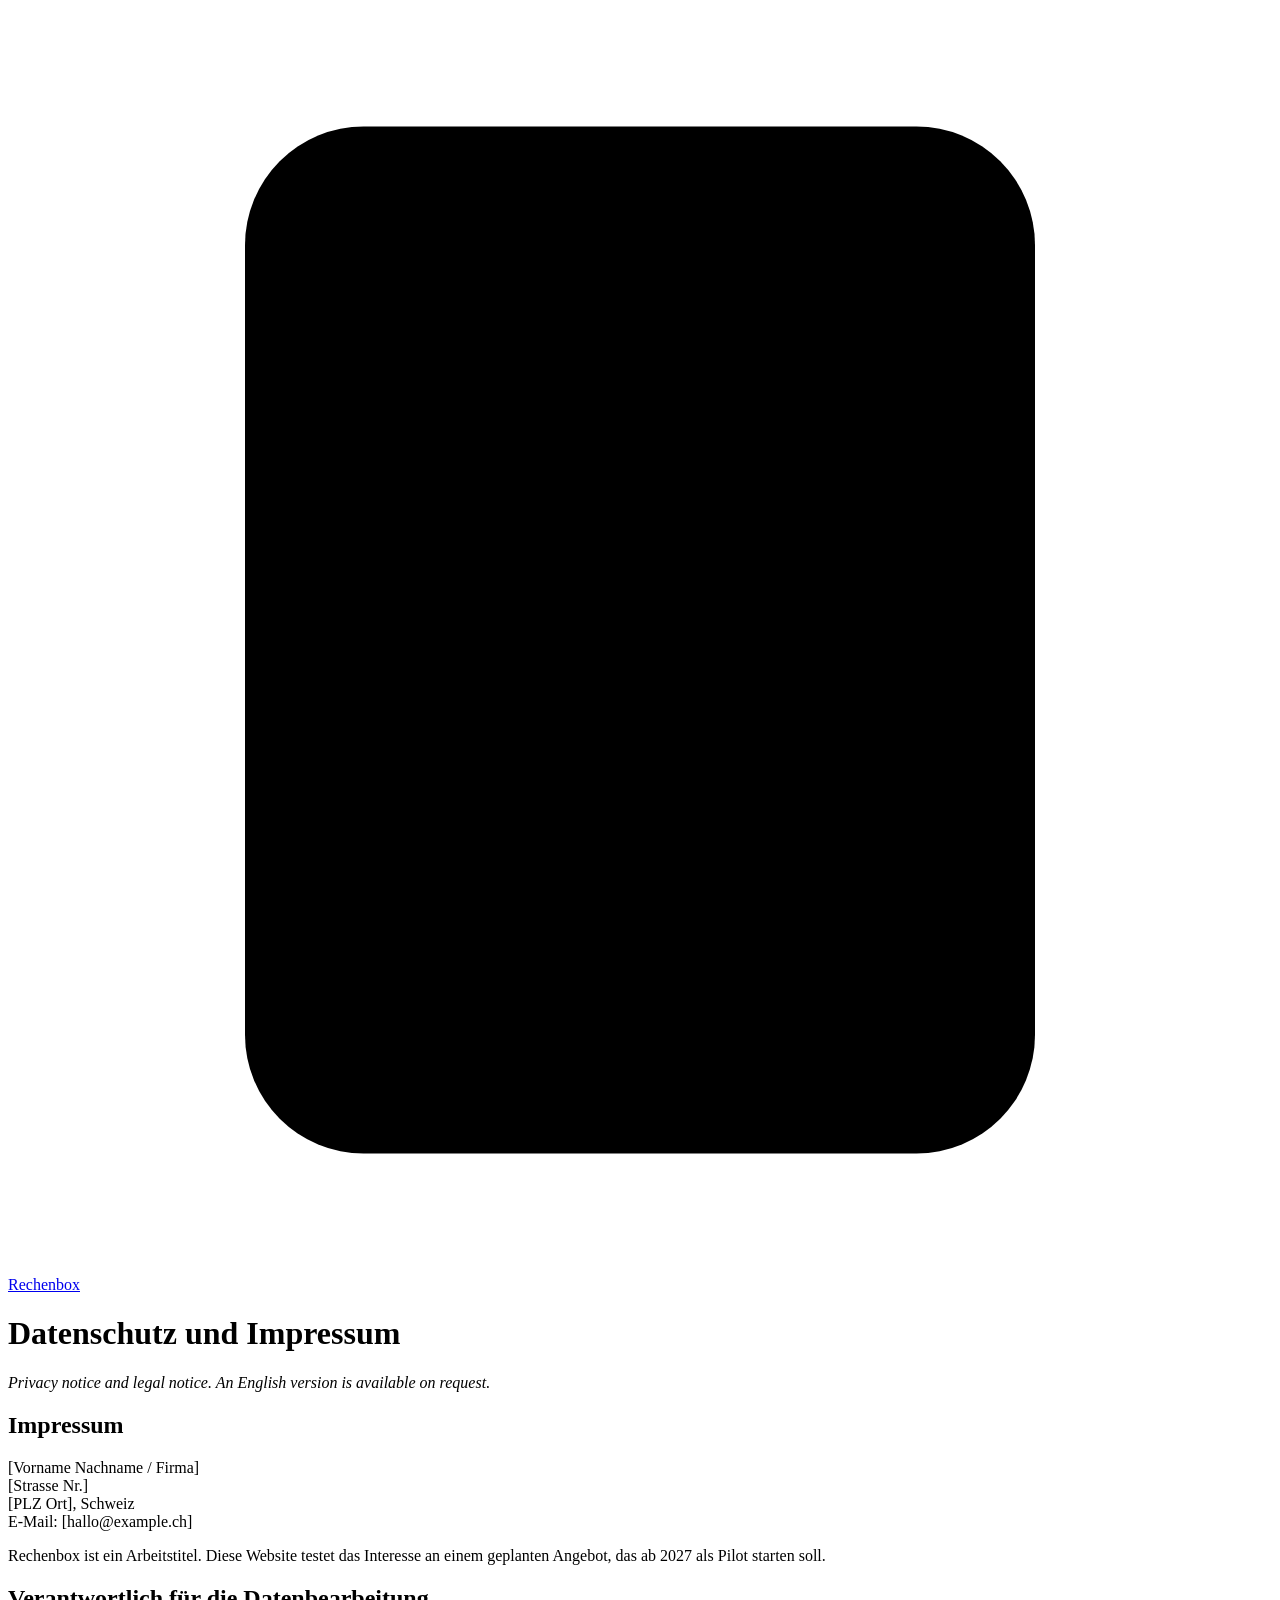
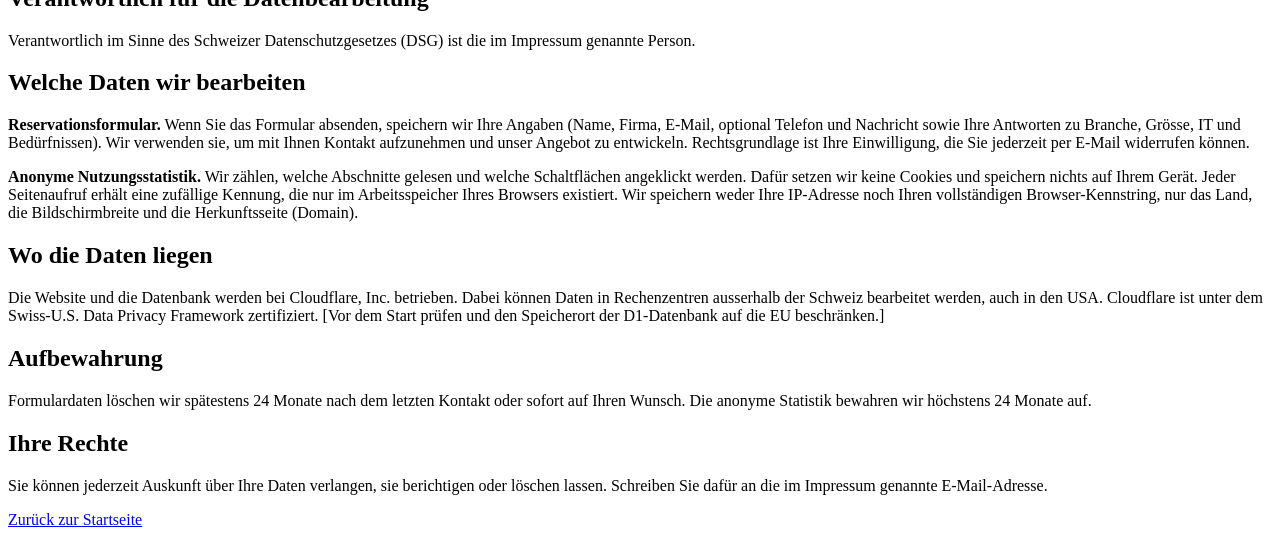
==== site/public/datenschutz.html @ 2d34110b "Add Rechenbox business plan material and engagement-test site Datacenter-in-a-box for Swiss SMEs (St" ====
<!doctype html>
<html lang="de-CH">
<head>
  <meta charset="utf-8">
  <meta name="viewport" content="width=device-width, initial-scale=1">
  <title>Datenschutz und Impressum – Rechenbox</title>
  <meta name="robots" content="noindex">
  <link rel="stylesheet" href="/assets/styles.css">
</head>
<body>
  <header class="site-header">
    <div class="container header-inner">
      <a class="brand" href="/">
        <svg class="brand-mark" viewBox="0 0 32 32" aria-hidden="true"><rect x="6" y="3" width="20" height="26" rx="3"/><rect class="u" x="10" y="8" width="12" height="3" rx="1"/><rect class="u" x="10" y="14" width="12" height="3" rx="1"/><rect class="u" x="10" y="20" width="12" height="3" rx="1"/></svg>
        <span>Rechenbox</span>
      </a>
    </div>
  </header>

  <main class="page">
    <div class="container narrow">
      <h1>Datenschutz und Impressum</h1>
      <p><em>Privacy notice and legal notice. An English version is available on request.</em></p>

      <!-- TODO before launch: replace every highlighted placeholder and have the text checked. -->
      <h2>Impressum</h2>
      <p>
        <span class="placeholder">[Vorname Nachname / Firma]</span><br>
        <span class="placeholder">[Strasse Nr.]</span><br>
        <span class="placeholder">[PLZ Ort]</span>, Schweiz<br>
        E-Mail: <span class="placeholder">[hallo@example.ch]</span>
      </p>
      <p>Rechenbox ist ein Arbeitstitel. Diese Website testet das Interesse an einem geplanten Angebot, das ab 2027 als Pilot starten soll.</p>

      <h2>Verantwortlich für die Datenbearbeitung</h2>
      <p>Verantwortlich im Sinne des Schweizer Datenschutzgesetzes (DSG) ist die im Impressum genannte Person.</p>

      <h2>Welche Daten wir bearbeiten</h2>
      <p><strong>Reservationsformular.</strong> Wenn Sie das Formular absenden, speichern wir Ihre Angaben (Name, Firma, E-Mail, optional Telefon und Nachricht sowie Ihre Antworten zu Branche, Grösse, IT und Bedürfnissen). Wir verwenden sie, um mit Ihnen Kontakt aufzunehmen und unser Angebot zu entwickeln. Rechtsgrundlage ist Ihre Einwilligung, die Sie jederzeit per E-Mail widerrufen können.</p>
      <p><strong>Anonyme Nutzungsstatistik.</strong> Wir zählen, welche Abschnitte gelesen und welche Schaltflächen angeklickt werden. Dafür setzen wir keine Cookies und speichern nichts auf Ihrem Gerät. Jeder Seitenaufruf erhält eine zufällige Kennung, die nur im Arbeitsspeicher Ihres Browsers existiert. Wir speichern weder Ihre IP-Adresse noch Ihren vollständigen Browser-Kennstring, nur das Land, die Bildschirmbreite und die Herkunftsseite (Domain).</p>

      <h2>Wo die Daten liegen</h2>
      <p>Die Website und die Datenbank werden bei Cloudflare, Inc. betrieben. Dabei können Daten in Rechenzentren ausserhalb der Schweiz bearbeitet werden, auch in den USA. Cloudflare ist unter dem Swiss-U.S. Data Privacy Framework zertifiziert. <span class="placeholder">[Vor dem Start prüfen und den Speicherort der D1-Datenbank auf die EU beschränken.]</span></p>

      <h2>Aufbewahrung</h2>
      <p>Formulardaten löschen wir spätestens 24 Monate nach dem letzten Kontakt oder sofort auf Ihren Wunsch. Die anonyme Statistik bewahren wir höchstens 24 Monate auf.</p>

      <h2>Ihre Rechte</h2>
      <p>Sie können jederzeit Auskunft über Ihre Daten verlangen, sie berichtigen oder löschen lassen. Schreiben Sie dafür an die im Impressum genannte E-Mail-Adresse.</p>

      <p><a href="/">Zurück zur Startseite</a></p>
    </div>
  </main>
</body>
</html>
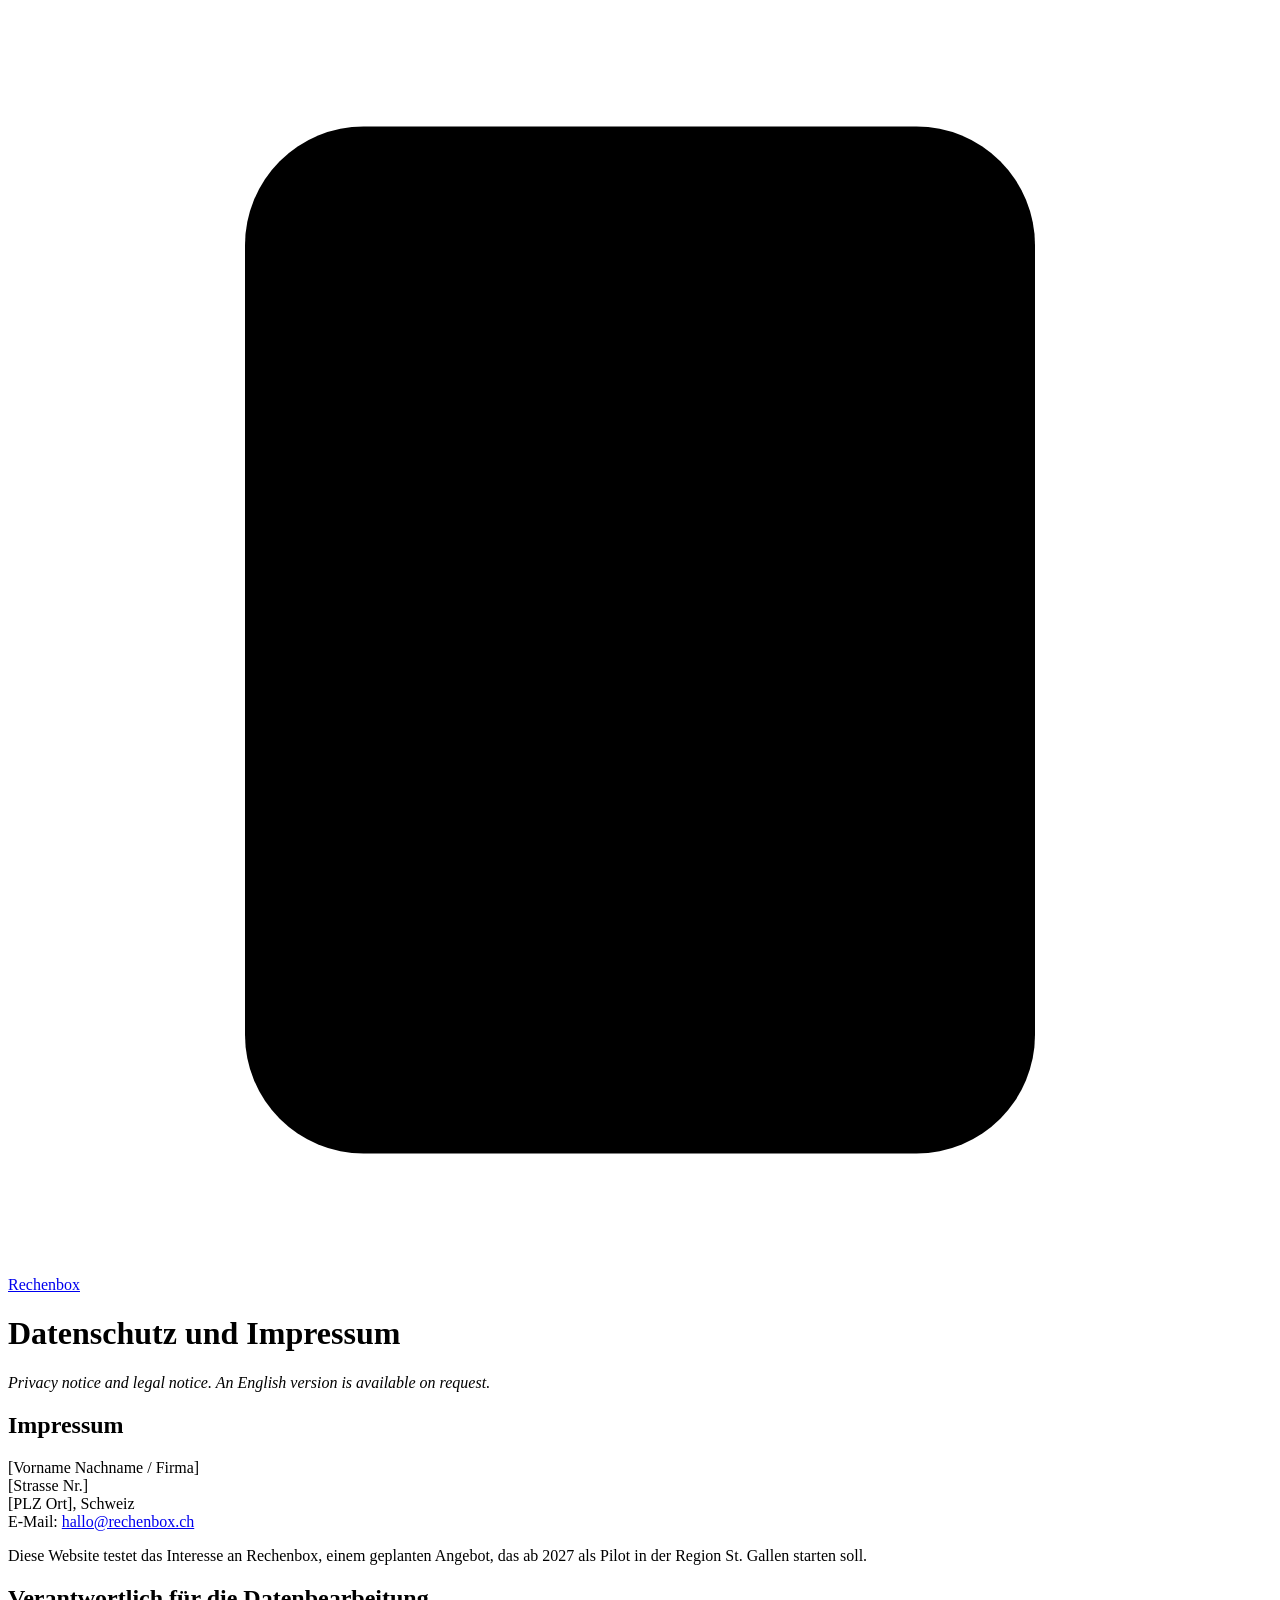
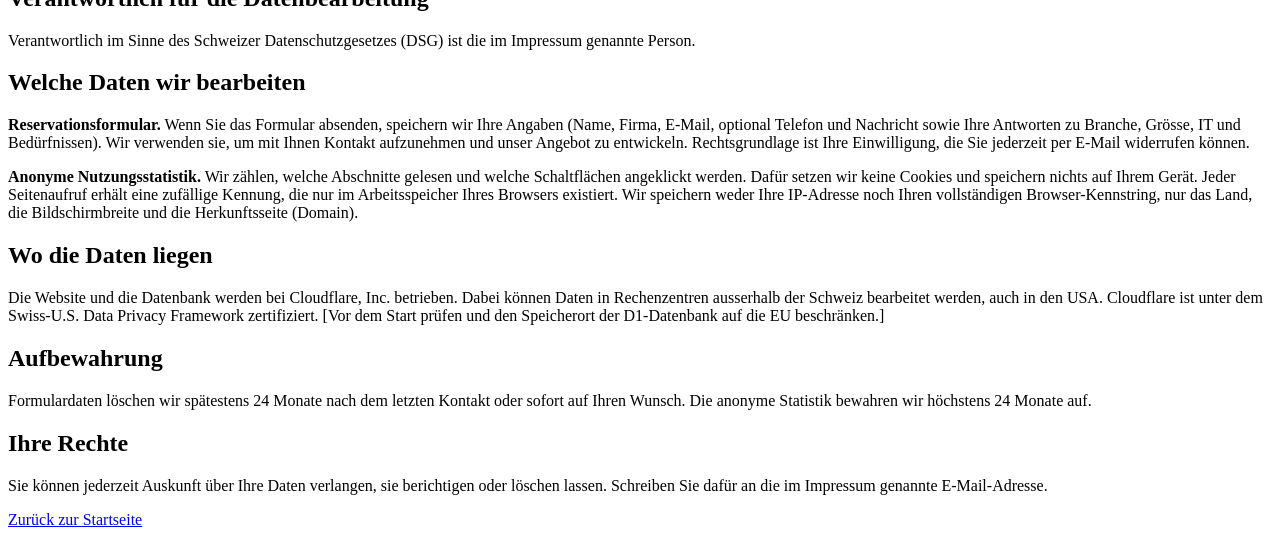
==== commit da2d1759: "Use rechenbox.ch as the site domain Replace example.ch placeholders with rechenbox.ch: contact addre" ====
--- a/site/public/datenschutz.html
+++ b/site/public/datenschutz.html
@@ -28,9 +28,9 @@
         <span class="placeholder">[Vorname Nachname / Firma]</span><br>
         <span class="placeholder">[Strasse Nr.]</span><br>
         <span class="placeholder">[PLZ Ort]</span>, Schweiz<br>
-        E-Mail: <span class="placeholder">[hallo@example.ch]</span>
+        E-Mail: <a href="mailto:hallo@rechenbox.ch">hallo@rechenbox.ch</a>
       </p>
-      <p>Rechenbox ist ein Arbeitstitel. Diese Website testet das Interesse an einem geplanten Angebot, das ab 2027 als Pilot starten soll.</p>
+      <p>Diese Website testet das Interesse an Rechenbox, einem geplanten Angebot, das ab 2027 als Pilot in der Region St. Gallen starten soll.</p>
 
       <h2>Verantwortlich für die Datenbearbeitung</h2>
       <p>Verantwortlich im Sinne des Schweizer Datenschutzgesetzes (DSG) ist die im Impressum genannte Person.</p>
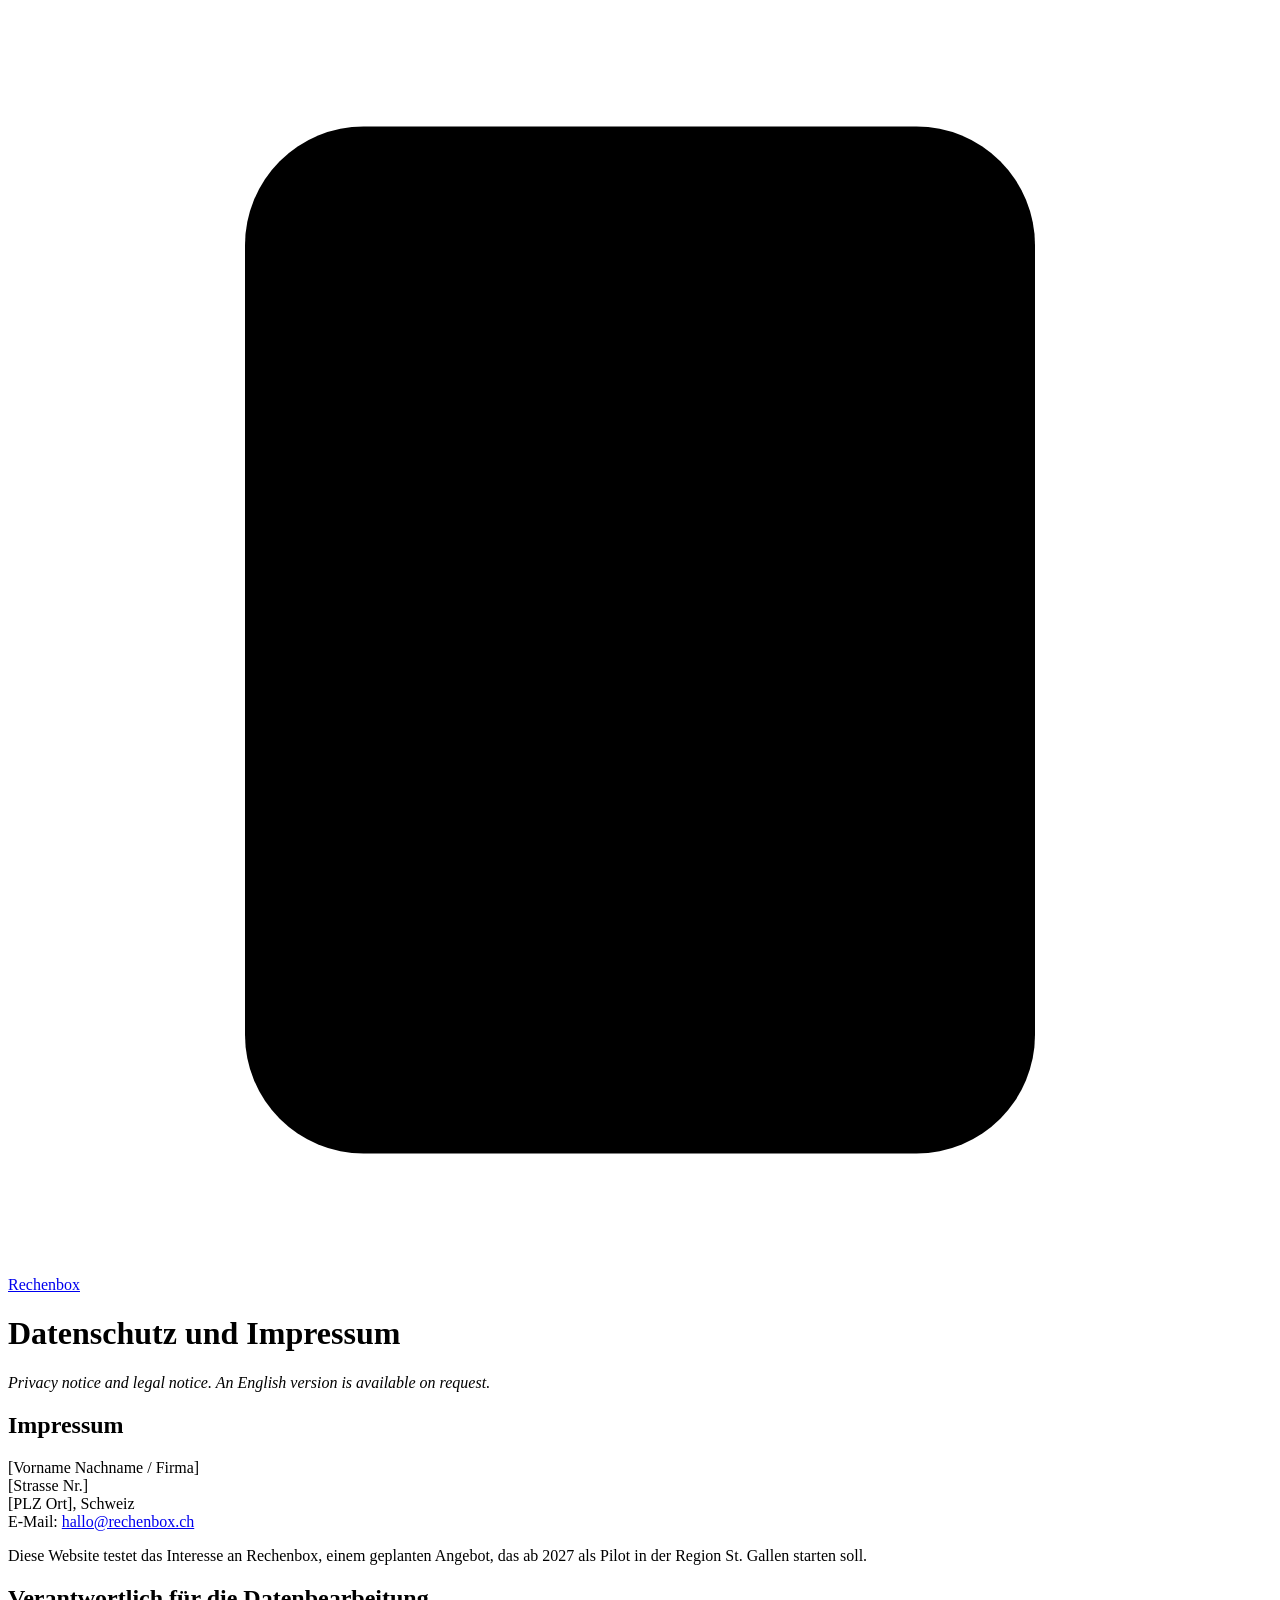
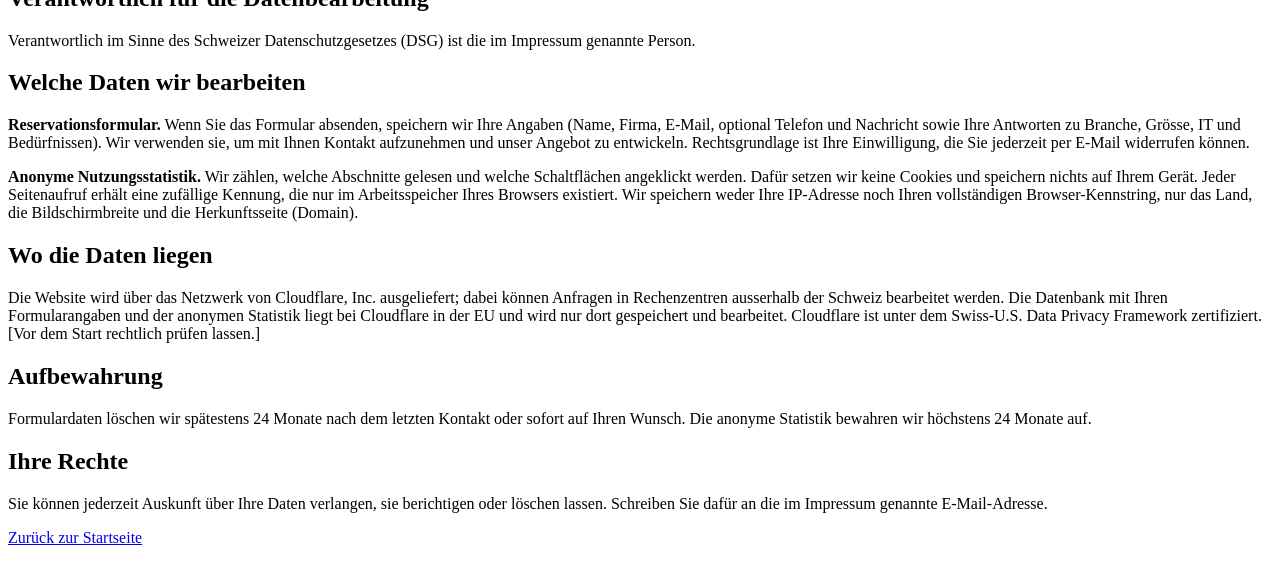
==== commit 5ab6c767: "Deploy the site to Cloudflare Pages via GitHub Actions - .github/workflows/deploy-site.yml: on pushe" ====
--- a/site/public/datenschutz.html
+++ b/site/public/datenschutz.html
@@ -40,7 +40,7 @@
       <p><strong>Anonyme Nutzungsstatistik.</strong> Wir zählen, welche Abschnitte gelesen und welche Schaltflächen angeklickt werden. Dafür setzen wir keine Cookies und speichern nichts auf Ihrem Gerät. Jeder Seitenaufruf erhält eine zufällige Kennung, die nur im Arbeitsspeicher Ihres Browsers existiert. Wir speichern weder Ihre IP-Adresse noch Ihren vollständigen Browser-Kennstring, nur das Land, die Bildschirmbreite und die Herkunftsseite (Domain).</p>
 
       <h2>Wo die Daten liegen</h2>
-      <p>Die Website und die Datenbank werden bei Cloudflare, Inc. betrieben. Dabei können Daten in Rechenzentren ausserhalb der Schweiz bearbeitet werden, auch in den USA. Cloudflare ist unter dem Swiss-U.S. Data Privacy Framework zertifiziert. <span class="placeholder">[Vor dem Start prüfen und den Speicherort der D1-Datenbank auf die EU beschränken.]</span></p>
+      <p>Die Website wird über das Netzwerk von Cloudflare, Inc. ausgeliefert; dabei können Anfragen in Rechenzentren ausserhalb der Schweiz bearbeitet werden. Die Datenbank mit Ihren Formularangaben und der anonymen Statistik liegt bei Cloudflare in der EU und wird nur dort gespeichert und bearbeitet. Cloudflare ist unter dem Swiss-U.S. Data Privacy Framework zertifiziert. <span class="placeholder">[Vor dem Start rechtlich prüfen lassen.]</span></p>
 
       <h2>Aufbewahrung</h2>
       <p>Formulardaten löschen wir spätestens 24 Monate nach dem letzten Kontakt oder sofort auf Ihren Wunsch. Die anonyme Statistik bewahren wir höchstens 24 Monate auf.</p>
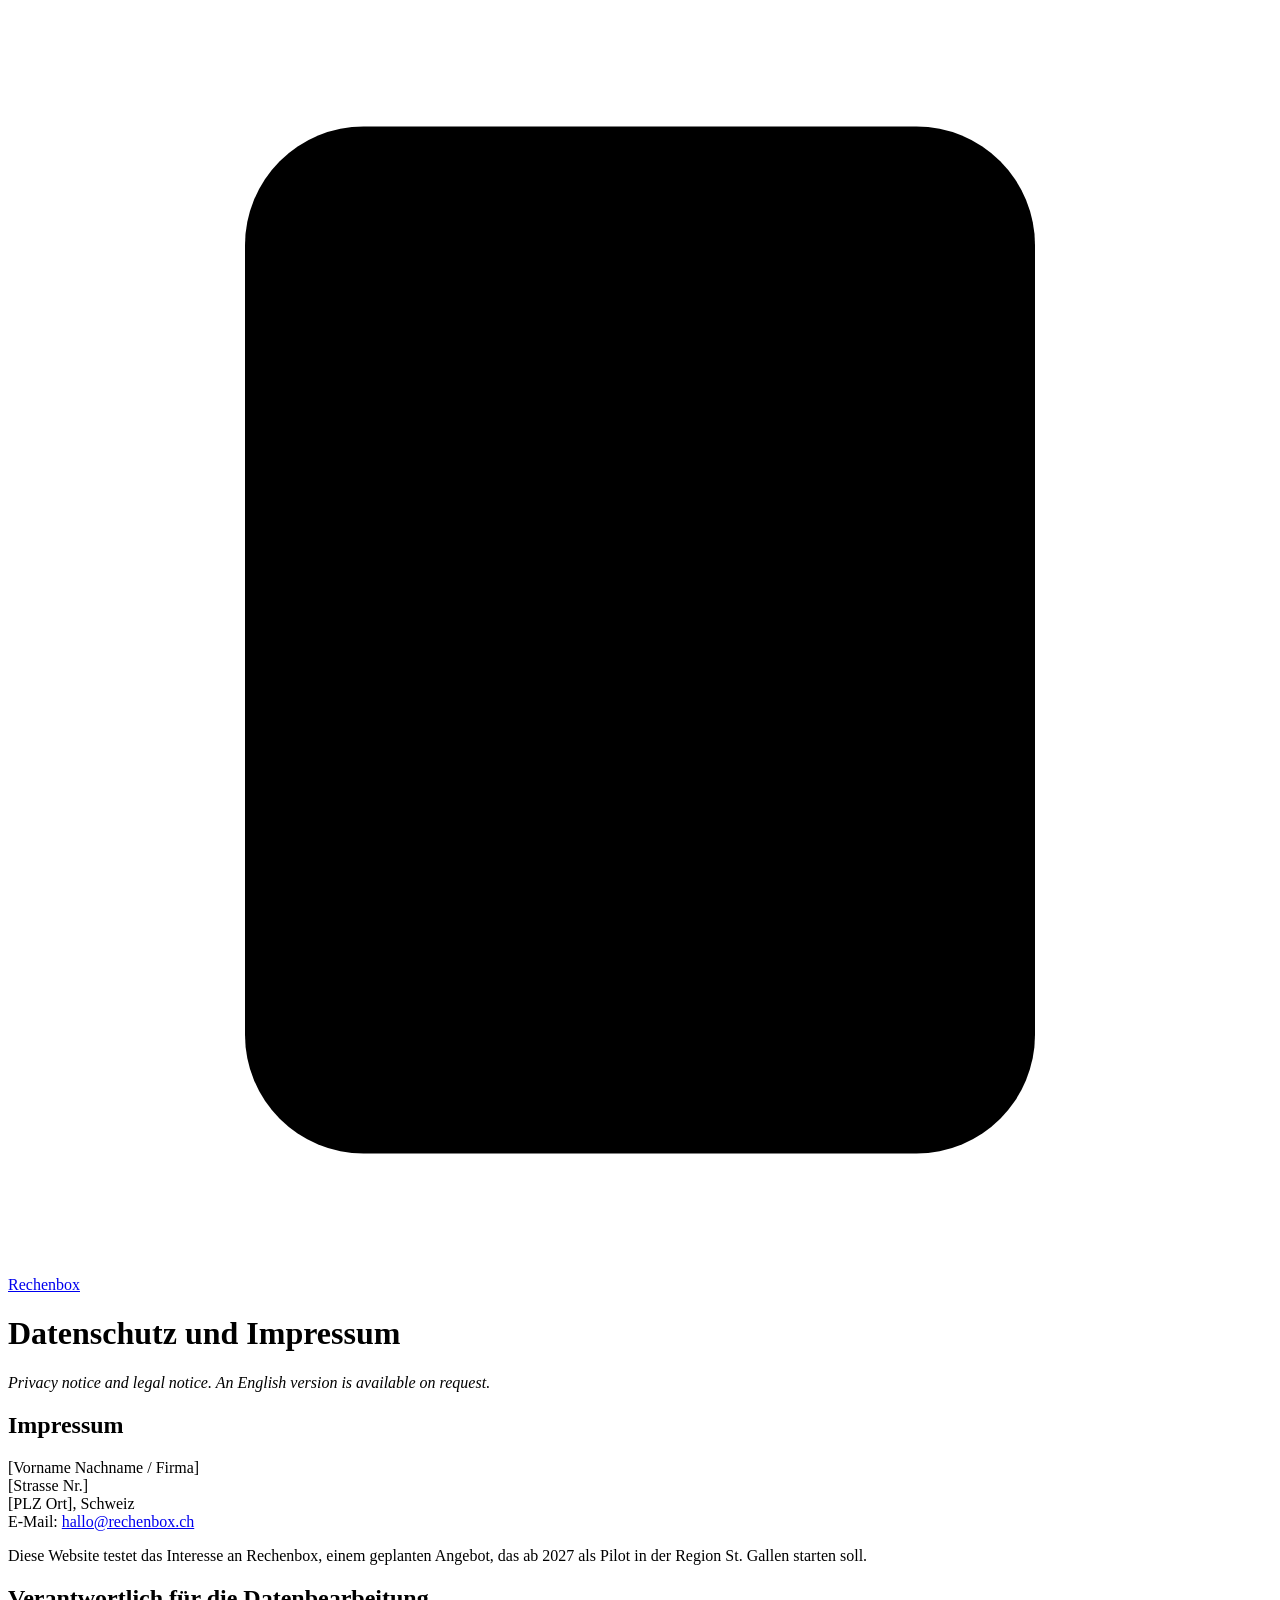
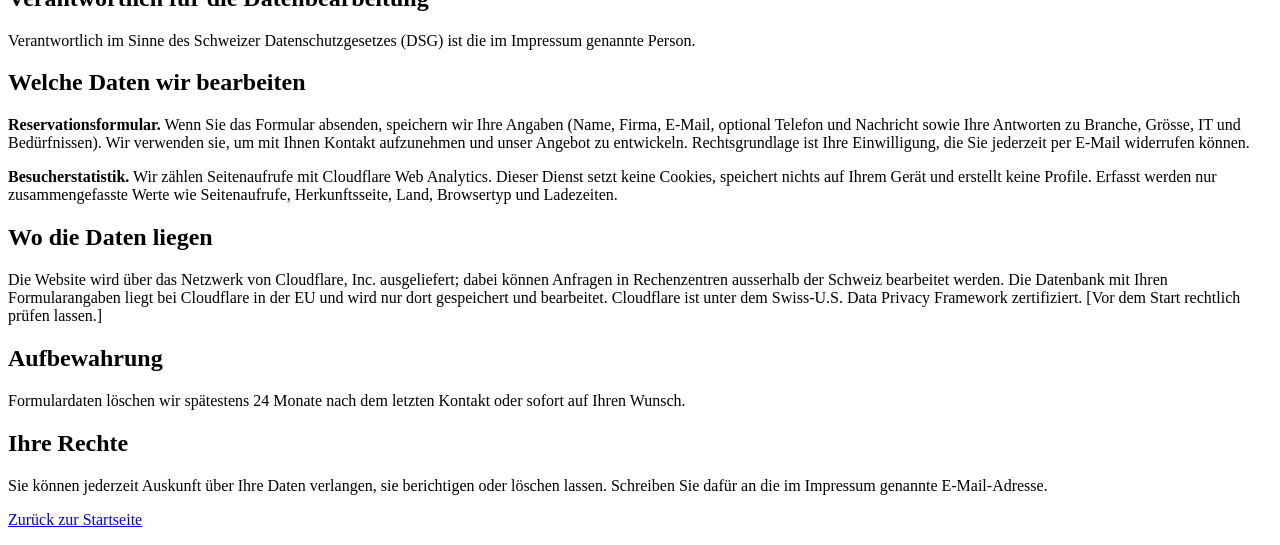
==== commit d333111c: "Use Cloudflare Web Analytics and the D1 dashboard instead of custom stats - Visitor statistics come " ====
--- a/site/public/datenschutz.html
+++ b/site/public/datenschutz.html
@@ -37,13 +37,13 @@
 
       <h2>Welche Daten wir bearbeiten</h2>
       <p><strong>Reservationsformular.</strong> Wenn Sie das Formular absenden, speichern wir Ihre Angaben (Name, Firma, E-Mail, optional Telefon und Nachricht sowie Ihre Antworten zu Branche, Grösse, IT und Bedürfnissen). Wir verwenden sie, um mit Ihnen Kontakt aufzunehmen und unser Angebot zu entwickeln. Rechtsgrundlage ist Ihre Einwilligung, die Sie jederzeit per E-Mail widerrufen können.</p>
-      <p><strong>Anonyme Nutzungsstatistik.</strong> Wir zählen, welche Abschnitte gelesen und welche Schaltflächen angeklickt werden. Dafür setzen wir keine Cookies und speichern nichts auf Ihrem Gerät. Jeder Seitenaufruf erhält eine zufällige Kennung, die nur im Arbeitsspeicher Ihres Browsers existiert. Wir speichern weder Ihre IP-Adresse noch Ihren vollständigen Browser-Kennstring, nur das Land, die Bildschirmbreite und die Herkunftsseite (Domain).</p>
+      <p><strong>Besucherstatistik.</strong> Wir zählen Seitenaufrufe mit Cloudflare Web Analytics. Dieser Dienst setzt keine Cookies, speichert nichts auf Ihrem Gerät und erstellt keine Profile. Erfasst werden nur zusammengefasste Werte wie Seitenaufrufe, Herkunftsseite, Land, Browsertyp und Ladezeiten.</p>
 
       <h2>Wo die Daten liegen</h2>
-      <p>Die Website wird über das Netzwerk von Cloudflare, Inc. ausgeliefert; dabei können Anfragen in Rechenzentren ausserhalb der Schweiz bearbeitet werden. Die Datenbank mit Ihren Formularangaben und der anonymen Statistik liegt bei Cloudflare in der EU und wird nur dort gespeichert und bearbeitet. Cloudflare ist unter dem Swiss-U.S. Data Privacy Framework zertifiziert. <span class="placeholder">[Vor dem Start rechtlich prüfen lassen.]</span></p>
+      <p>Die Website wird über das Netzwerk von Cloudflare, Inc. ausgeliefert; dabei können Anfragen in Rechenzentren ausserhalb der Schweiz bearbeitet werden. Die Datenbank mit Ihren Formularangaben liegt bei Cloudflare in der EU und wird nur dort gespeichert und bearbeitet. Cloudflare ist unter dem Swiss-U.S. Data Privacy Framework zertifiziert. <span class="placeholder">[Vor dem Start rechtlich prüfen lassen.]</span></p>
 
       <h2>Aufbewahrung</h2>
-      <p>Formulardaten löschen wir spätestens 24 Monate nach dem letzten Kontakt oder sofort auf Ihren Wunsch. Die anonyme Statistik bewahren wir höchstens 24 Monate auf.</p>
+      <p>Formulardaten löschen wir spätestens 24 Monate nach dem letzten Kontakt oder sofort auf Ihren Wunsch. </p>
 
       <h2>Ihre Rechte</h2>
       <p>Sie können jederzeit Auskunft über Ihre Daten verlangen, sie berichtigen oder löschen lassen. Schreiben Sie dafür an die im Impressum genannte E-Mail-Adresse.</p>
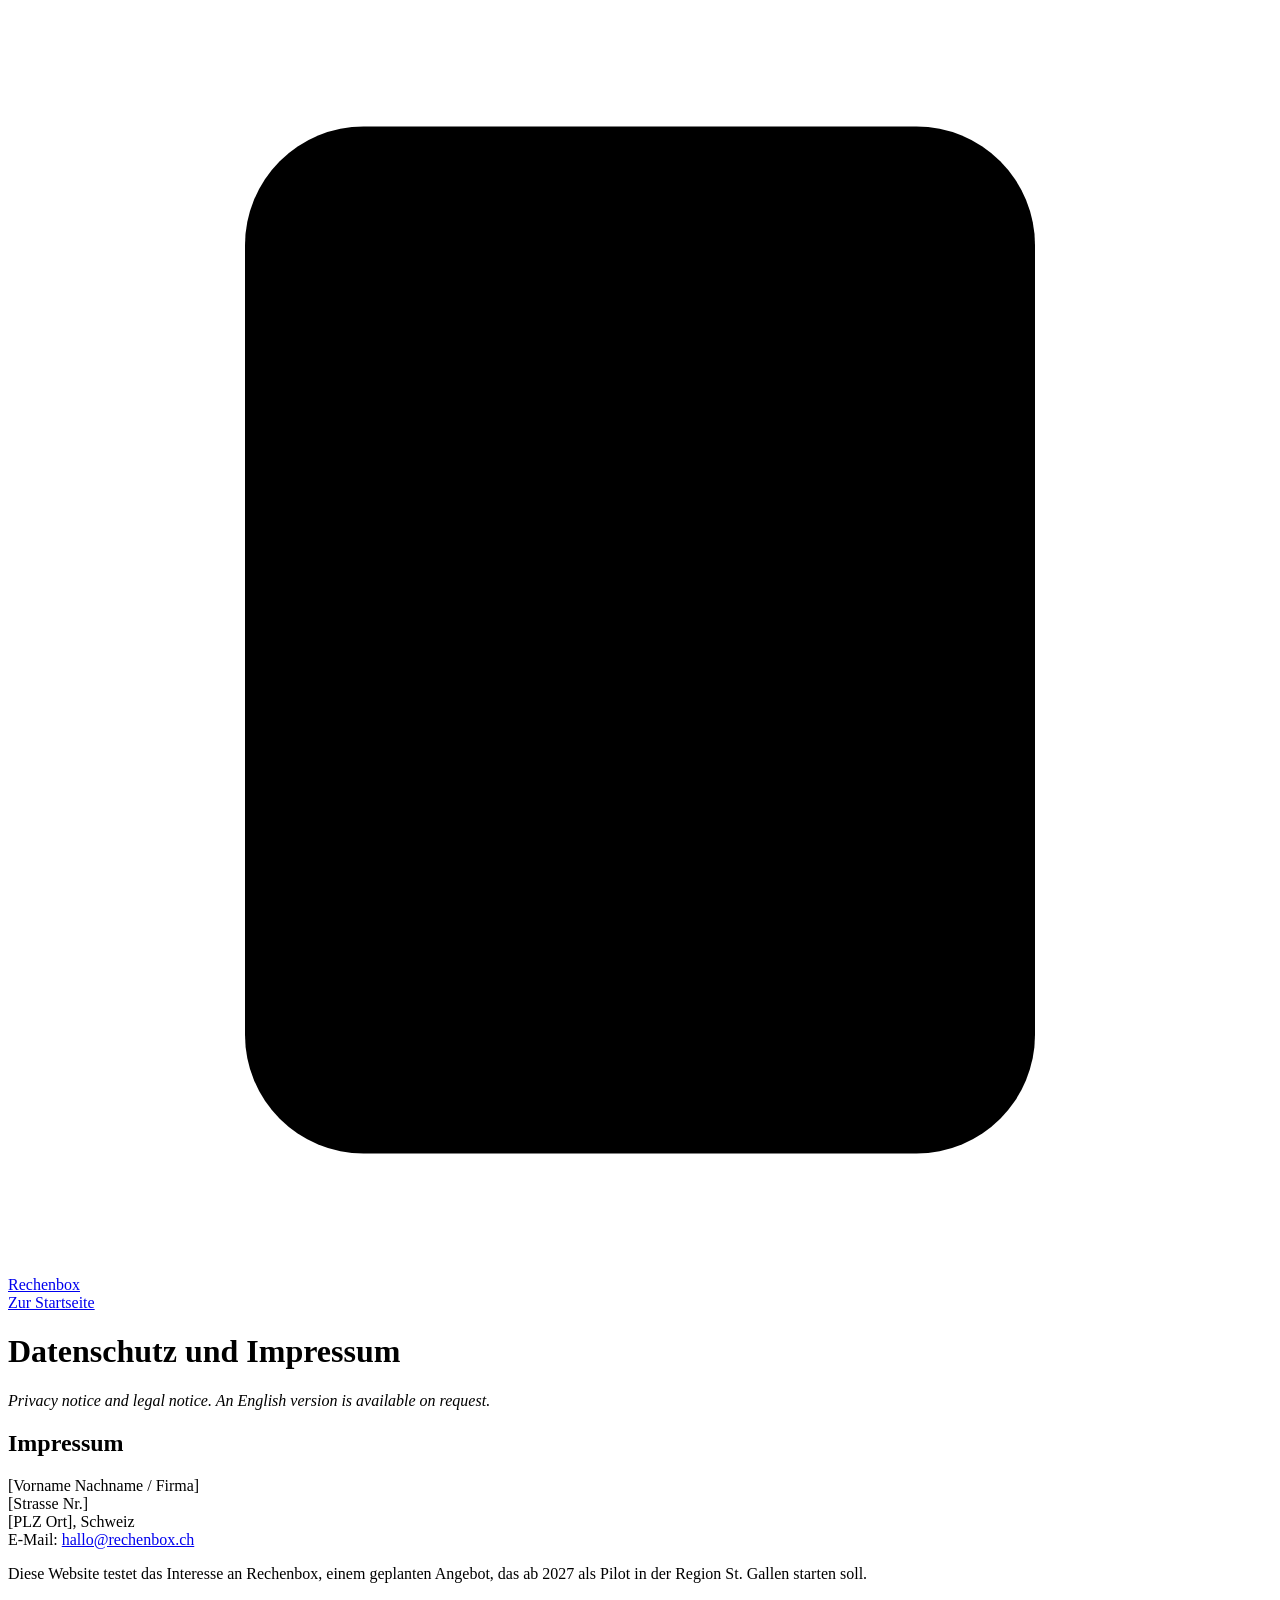
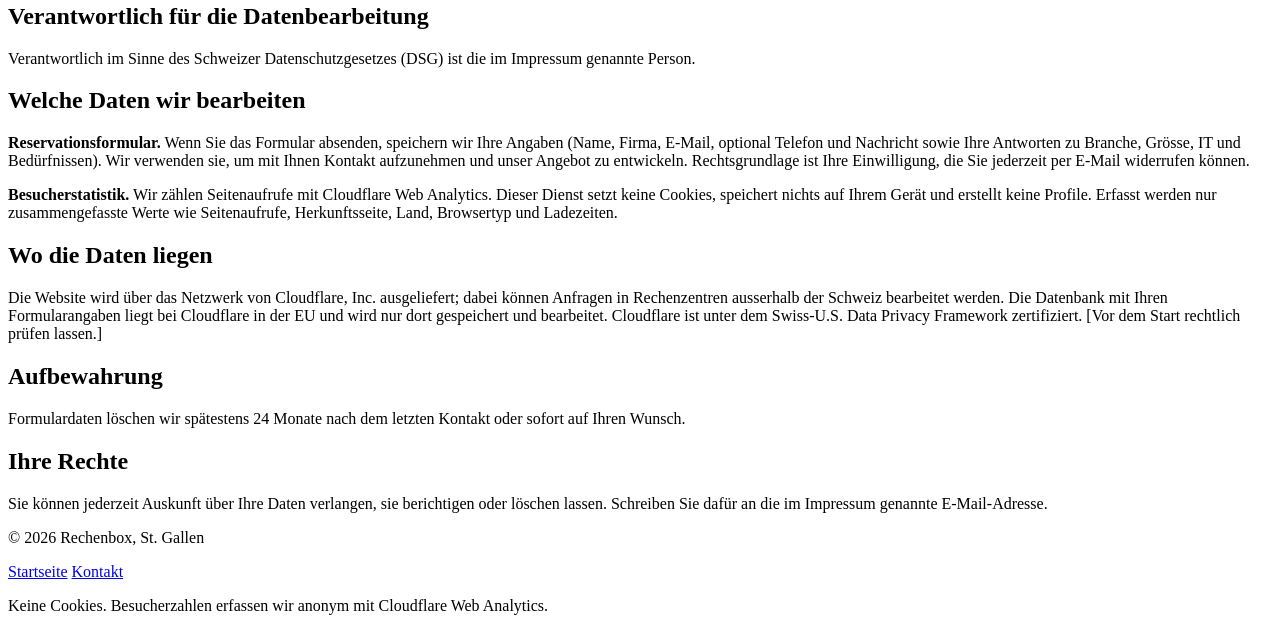
==== commit 66c355e1: "Rebuild the landing page: six sections, one design system, a rendered picture of the box The page we" ====
--- a/site/public/datenschutz.html
+++ b/site/public/datenschutz.html
@@ -5,22 +5,35 @@
   <meta name="viewport" content="width=device-width, initial-scale=1">
   <title>Datenschutz und Impressum – Rechenbox</title>
   <meta name="robots" content="noindex">
+  <meta name="color-scheme" content="light dark">
   <link rel="stylesheet" href="/assets/styles.css">
+  <script>
+    (function (root) {
+      // Bring back the theme picked on the start page earlier in this visit, before the first paint (index.html does the same).
+      try {
+        var theme = sessionStorage.getItem("theme");
+        if (theme === "dark" || theme === "light") root.setAttribute("data-theme", theme);
+      } catch (e) { /* storage is blocked: the system setting applies */ }
+    })(document.documentElement);
+  </script>
 </head>
 <body>
   <header class="site-header">
     <div class="container header-inner">
-      <a class="brand" href="/">
+      <a class="brand" href="/" aria-label="Rechenbox, zur Startseite">
         <svg class="brand-mark" viewBox="0 0 32 32" aria-hidden="true"><rect x="6" y="3" width="20" height="26" rx="3"/><rect class="u" x="10" y="8" width="12" height="3" rx="1"/><rect class="u" x="10" y="14" width="12" height="3" rx="1"/><rect class="u" x="10" y="20" width="12" height="3" rx="1"/></svg>
         <span>Rechenbox</span>
       </a>
+      <div class="header-actions">
+        <a class="btn btn-secondary" href="/">Zur Startseite</a>
+      </div>
     </div>
   </header>
 
   <main class="page">
-    <div class="container narrow">
+    <div class="container">
       <h1>Datenschutz und Impressum</h1>
-      <p><em>Privacy notice and legal notice. An English version is available on request.</em></p>
+      <p lang="en"><em>Privacy notice and legal notice. An English version is available on request.</em></p>
 
       <!-- TODO before launch: replace every highlighted placeholder and have the text checked. -->
       <h2>Impressum</h2>
@@ -43,13 +56,19 @@
       <p>Die Website wird über das Netzwerk von Cloudflare, Inc. ausgeliefert; dabei können Anfragen in Rechenzentren ausserhalb der Schweiz bearbeitet werden. Die Datenbank mit Ihren Formularangaben liegt bei Cloudflare in der EU und wird nur dort gespeichert und bearbeitet. Cloudflare ist unter dem Swiss-U.S. Data Privacy Framework zertifiziert. <span class="placeholder">[Vor dem Start rechtlich prüfen lassen.]</span></p>
 
       <h2>Aufbewahrung</h2>
-      <p>Formulardaten löschen wir spätestens 24 Monate nach dem letzten Kontakt oder sofort auf Ihren Wunsch. </p>
+      <p>Formulardaten löschen wir spätestens 24 Monate nach dem letzten Kontakt oder sofort auf Ihren Wunsch.</p>
 
       <h2>Ihre Rechte</h2>
       <p>Sie können jederzeit Auskunft über Ihre Daten verlangen, sie berichtigen oder löschen lassen. Schreiben Sie dafür an die im Impressum genannte E-Mail-Adresse.</p>
-
-      <p><a href="/">Zurück zur Startseite</a></p>
     </div>
   </main>
+
+  <footer class="site-footer">
+    <div class="container footer-inner">
+      <p>© 2026 Rechenbox, St.&nbsp;Gallen</p>
+      <p class="footer-links"><a href="/">Startseite</a> <a href="mailto:hallo@rechenbox.ch">Kontakt</a></p>
+      <p>Keine Cookies. Besucherzahlen erfassen wir anonym mit Cloudflare Web Analytics.</p>
+    </div>
+  </footer>
 </body>
 </html>
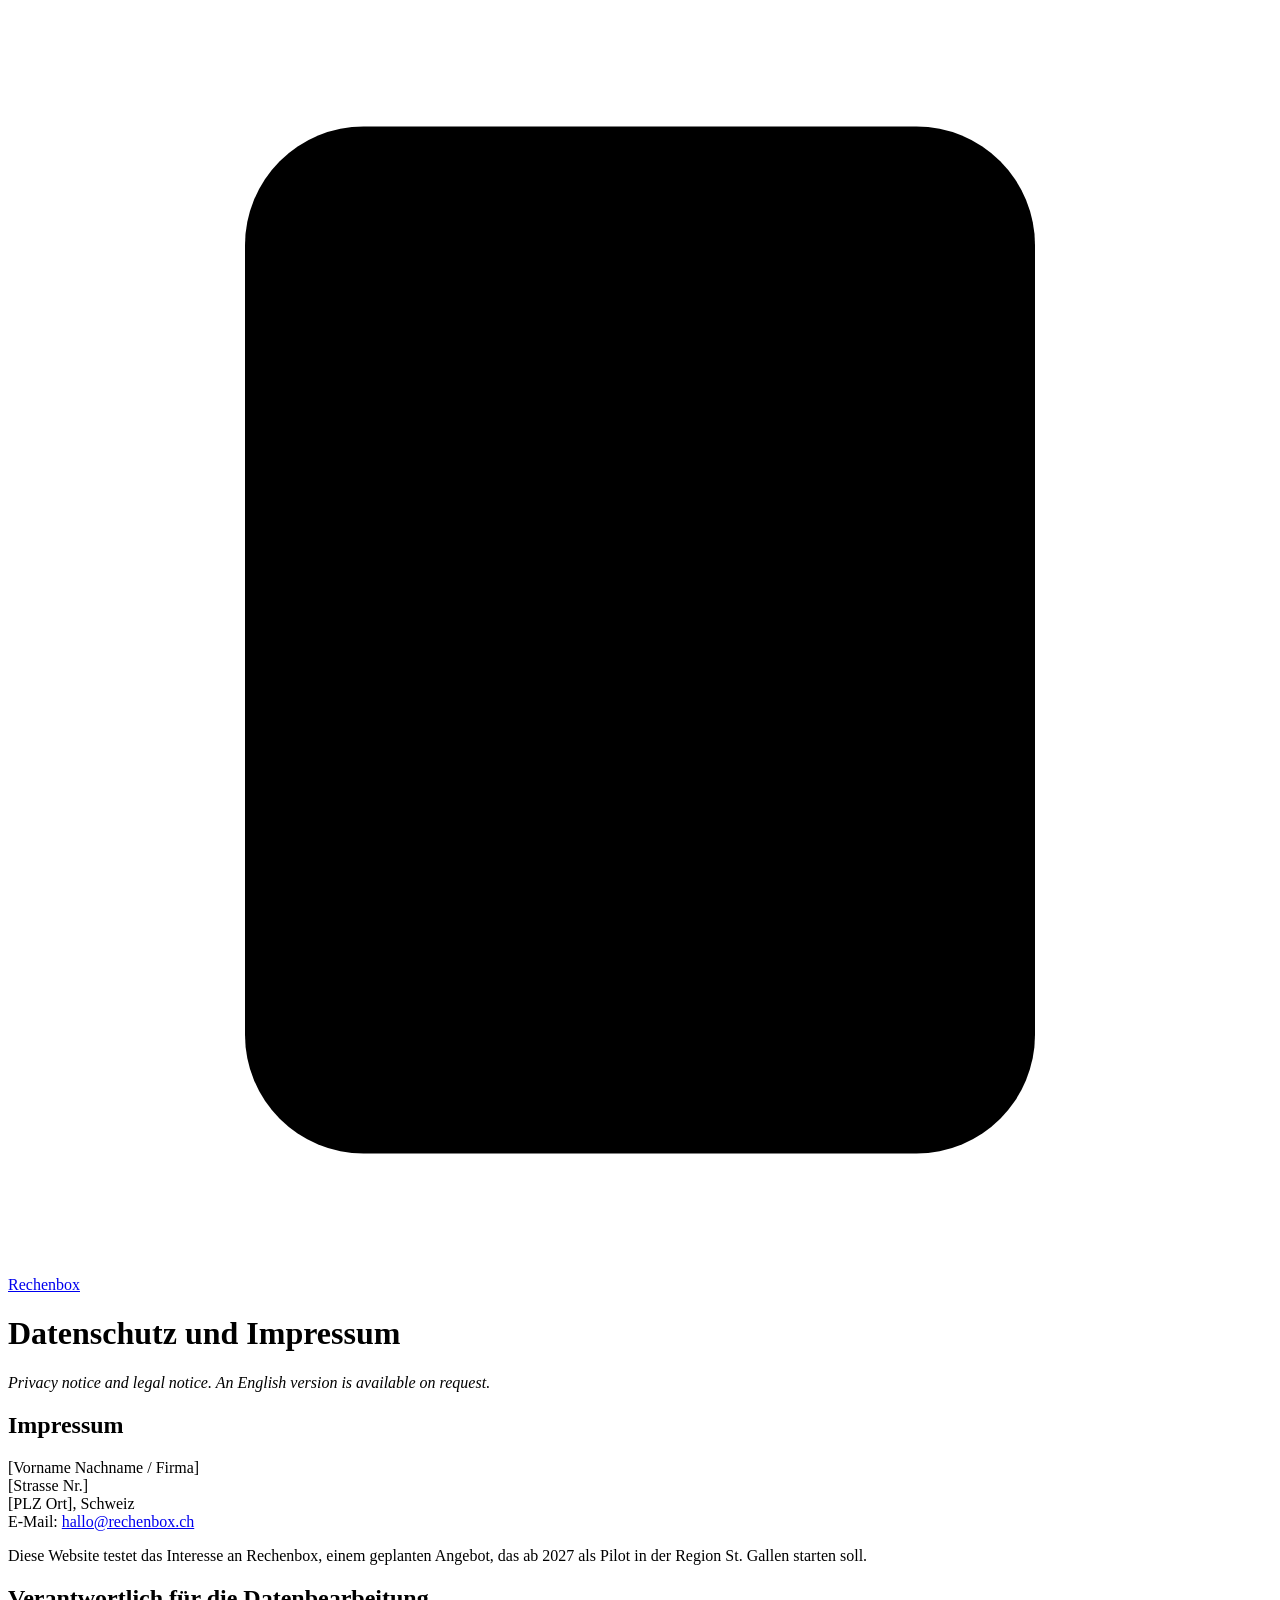
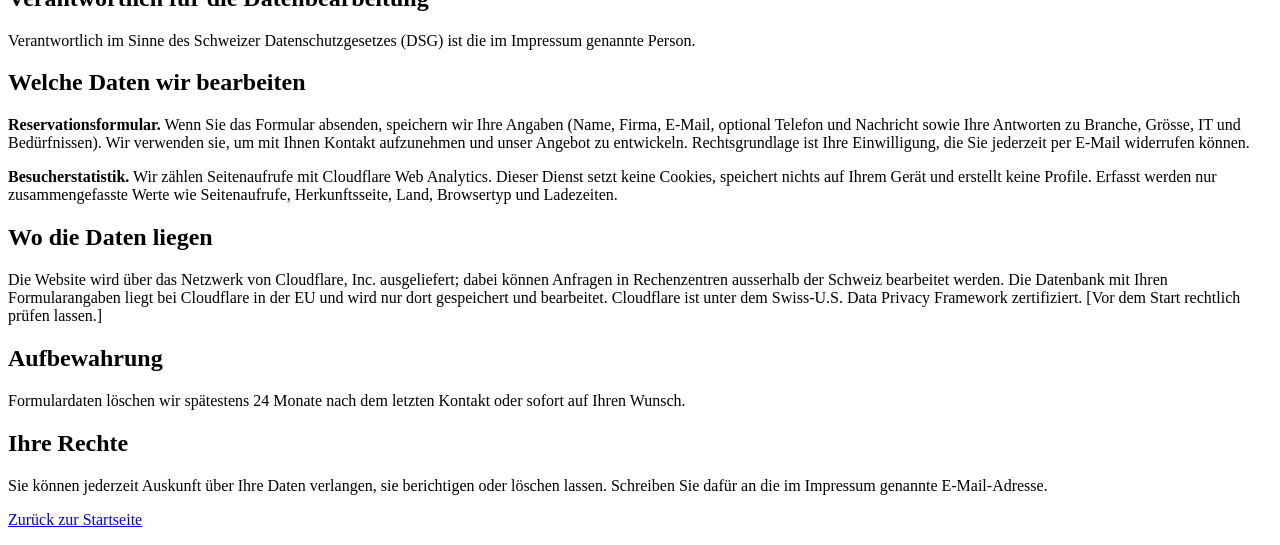
==== commit e7655654: "Return to the previous page design, with the rendered box as a full-screen animated header The six-s" ====
--- a/site/public/datenschutz.html
+++ b/site/public/datenschutz.html
@@ -5,35 +5,22 @@
   <meta name="viewport" content="width=device-width, initial-scale=1">
   <title>Datenschutz und Impressum – Rechenbox</title>
   <meta name="robots" content="noindex">
-  <meta name="color-scheme" content="light dark">
   <link rel="stylesheet" href="/assets/styles.css">
-  <script>
-    (function (root) {
-      // Bring back the theme picked on the start page earlier in this visit, before the first paint (index.html does the same).
-      try {
-        var theme = sessionStorage.getItem("theme");
-        if (theme === "dark" || theme === "light") root.setAttribute("data-theme", theme);
-      } catch (e) { /* storage is blocked: the system setting applies */ }
-    })(document.documentElement);
-  </script>
 </head>
 <body>
   <header class="site-header">
     <div class="container header-inner">
-      <a class="brand" href="/" aria-label="Rechenbox, zur Startseite">
+      <a class="brand" href="/">
         <svg class="brand-mark" viewBox="0 0 32 32" aria-hidden="true"><rect x="6" y="3" width="20" height="26" rx="3"/><rect class="u" x="10" y="8" width="12" height="3" rx="1"/><rect class="u" x="10" y="14" width="12" height="3" rx="1"/><rect class="u" x="10" y="20" width="12" height="3" rx="1"/></svg>
         <span>Rechenbox</span>
       </a>
-      <div class="header-actions">
-        <a class="btn btn-secondary" href="/">Zur Startseite</a>
-      </div>
     </div>
   </header>
 
   <main class="page">
-    <div class="container">
+    <div class="container narrow">
       <h1>Datenschutz und Impressum</h1>
-      <p lang="en"><em>Privacy notice and legal notice. An English version is available on request.</em></p>
+      <p><em>Privacy notice and legal notice. An English version is available on request.</em></p>
 
       <!-- TODO before launch: replace every highlighted placeholder and have the text checked. -->
       <h2>Impressum</h2>
@@ -56,19 +43,13 @@
       <p>Die Website wird über das Netzwerk von Cloudflare, Inc. ausgeliefert; dabei können Anfragen in Rechenzentren ausserhalb der Schweiz bearbeitet werden. Die Datenbank mit Ihren Formularangaben liegt bei Cloudflare in der EU und wird nur dort gespeichert und bearbeitet. Cloudflare ist unter dem Swiss-U.S. Data Privacy Framework zertifiziert. <span class="placeholder">[Vor dem Start rechtlich prüfen lassen.]</span></p>
 
       <h2>Aufbewahrung</h2>
-      <p>Formulardaten löschen wir spätestens 24 Monate nach dem letzten Kontakt oder sofort auf Ihren Wunsch.</p>
+      <p>Formulardaten löschen wir spätestens 24 Monate nach dem letzten Kontakt oder sofort auf Ihren Wunsch. </p>
 
       <h2>Ihre Rechte</h2>
       <p>Sie können jederzeit Auskunft über Ihre Daten verlangen, sie berichtigen oder löschen lassen. Schreiben Sie dafür an die im Impressum genannte E-Mail-Adresse.</p>
+
+      <p><a href="/">Zurück zur Startseite</a></p>
     </div>
   </main>
-
-  <footer class="site-footer">
-    <div class="container footer-inner">
-      <p>© 2026 Rechenbox, St.&nbsp;Gallen</p>
-      <p class="footer-links"><a href="/">Startseite</a> <a href="mailto:hallo@rechenbox.ch">Kontakt</a></p>
-      <p>Keine Cookies. Besucherzahlen erfassen wir anonym mit Cloudflare Web Analytics.</p>
-    </div>
-  </footer>
 </body>
 </html>
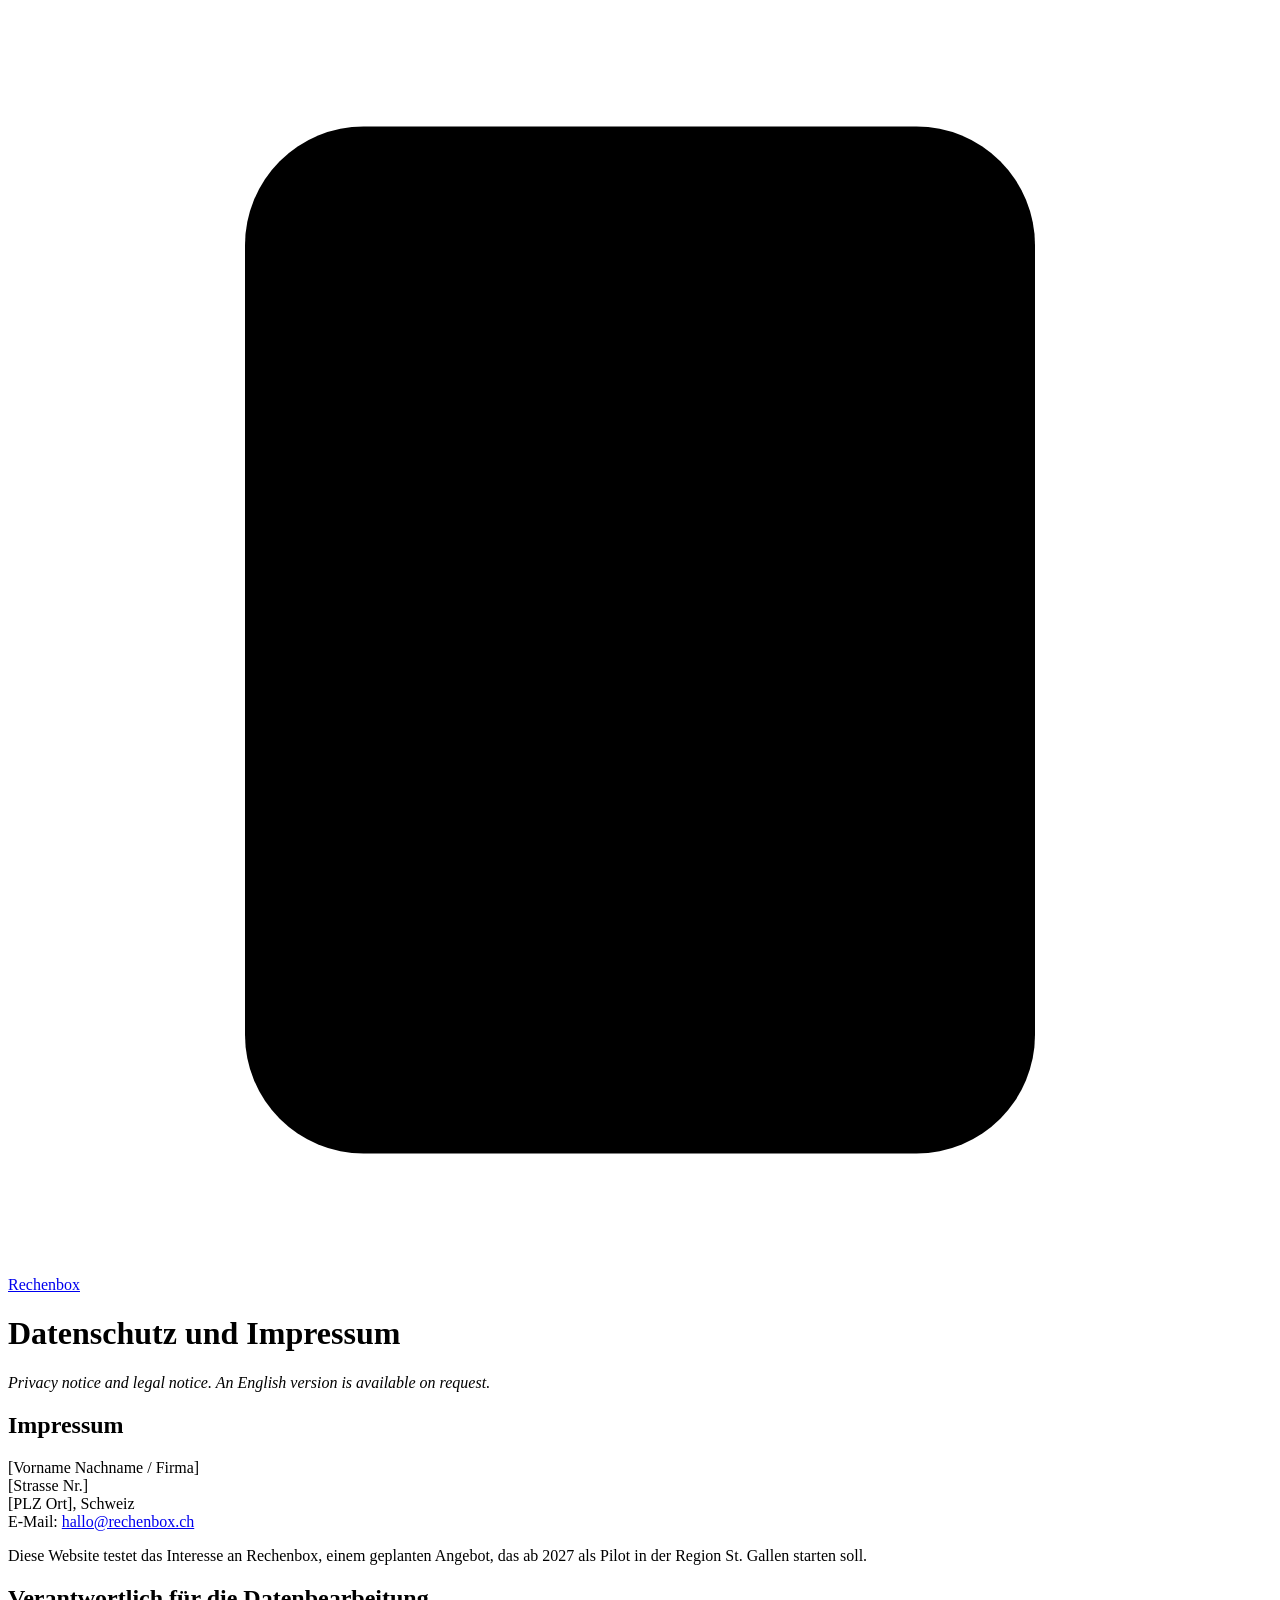
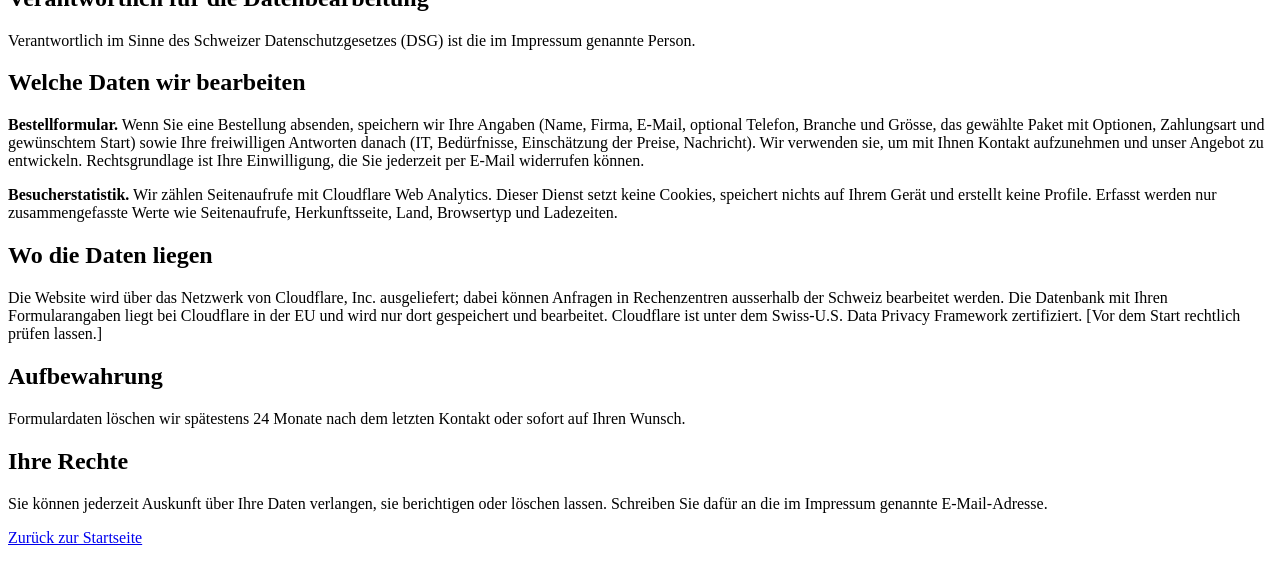
==== commit a786b384: "Turn the pilot reservation into an order and drop the demo captions The landing page now asks visito" ====
--- a/site/public/datenschutz.html
+++ b/site/public/datenschutz.html
@@ -36,7 +36,7 @@
       <p>Verantwortlich im Sinne des Schweizer Datenschutzgesetzes (DSG) ist die im Impressum genannte Person.</p>
 
       <h2>Welche Daten wir bearbeiten</h2>
-      <p><strong>Reservationsformular.</strong> Wenn Sie das Formular absenden, speichern wir Ihre Angaben (Name, Firma, E-Mail, optional Telefon und Nachricht sowie Ihre Antworten zu Branche, Grösse, IT und Bedürfnissen). Wir verwenden sie, um mit Ihnen Kontakt aufzunehmen und unser Angebot zu entwickeln. Rechtsgrundlage ist Ihre Einwilligung, die Sie jederzeit per E-Mail widerrufen können.</p>
+      <p><strong>Bestellformular.</strong> Wenn Sie eine Bestellung absenden, speichern wir Ihre Angaben (Name, Firma, E-Mail, optional Telefon, Branche und Grösse, das gewählte Paket mit Optionen, Zahlungsart und gewünschtem Start) sowie Ihre freiwilligen Antworten danach (IT, Bedürfnisse, Einschätzung der Preise, Nachricht). Wir verwenden sie, um mit Ihnen Kontakt aufzunehmen und unser Angebot zu entwickeln. Rechtsgrundlage ist Ihre Einwilligung, die Sie jederzeit per E-Mail widerrufen können.</p>
       <p><strong>Besucherstatistik.</strong> Wir zählen Seitenaufrufe mit Cloudflare Web Analytics. Dieser Dienst setzt keine Cookies, speichert nichts auf Ihrem Gerät und erstellt keine Profile. Erfasst werden nur zusammengefasste Werte wie Seitenaufrufe, Herkunftsseite, Land, Browsertyp und Ladezeiten.</p>
 
       <h2>Wo die Daten liegen</h2>
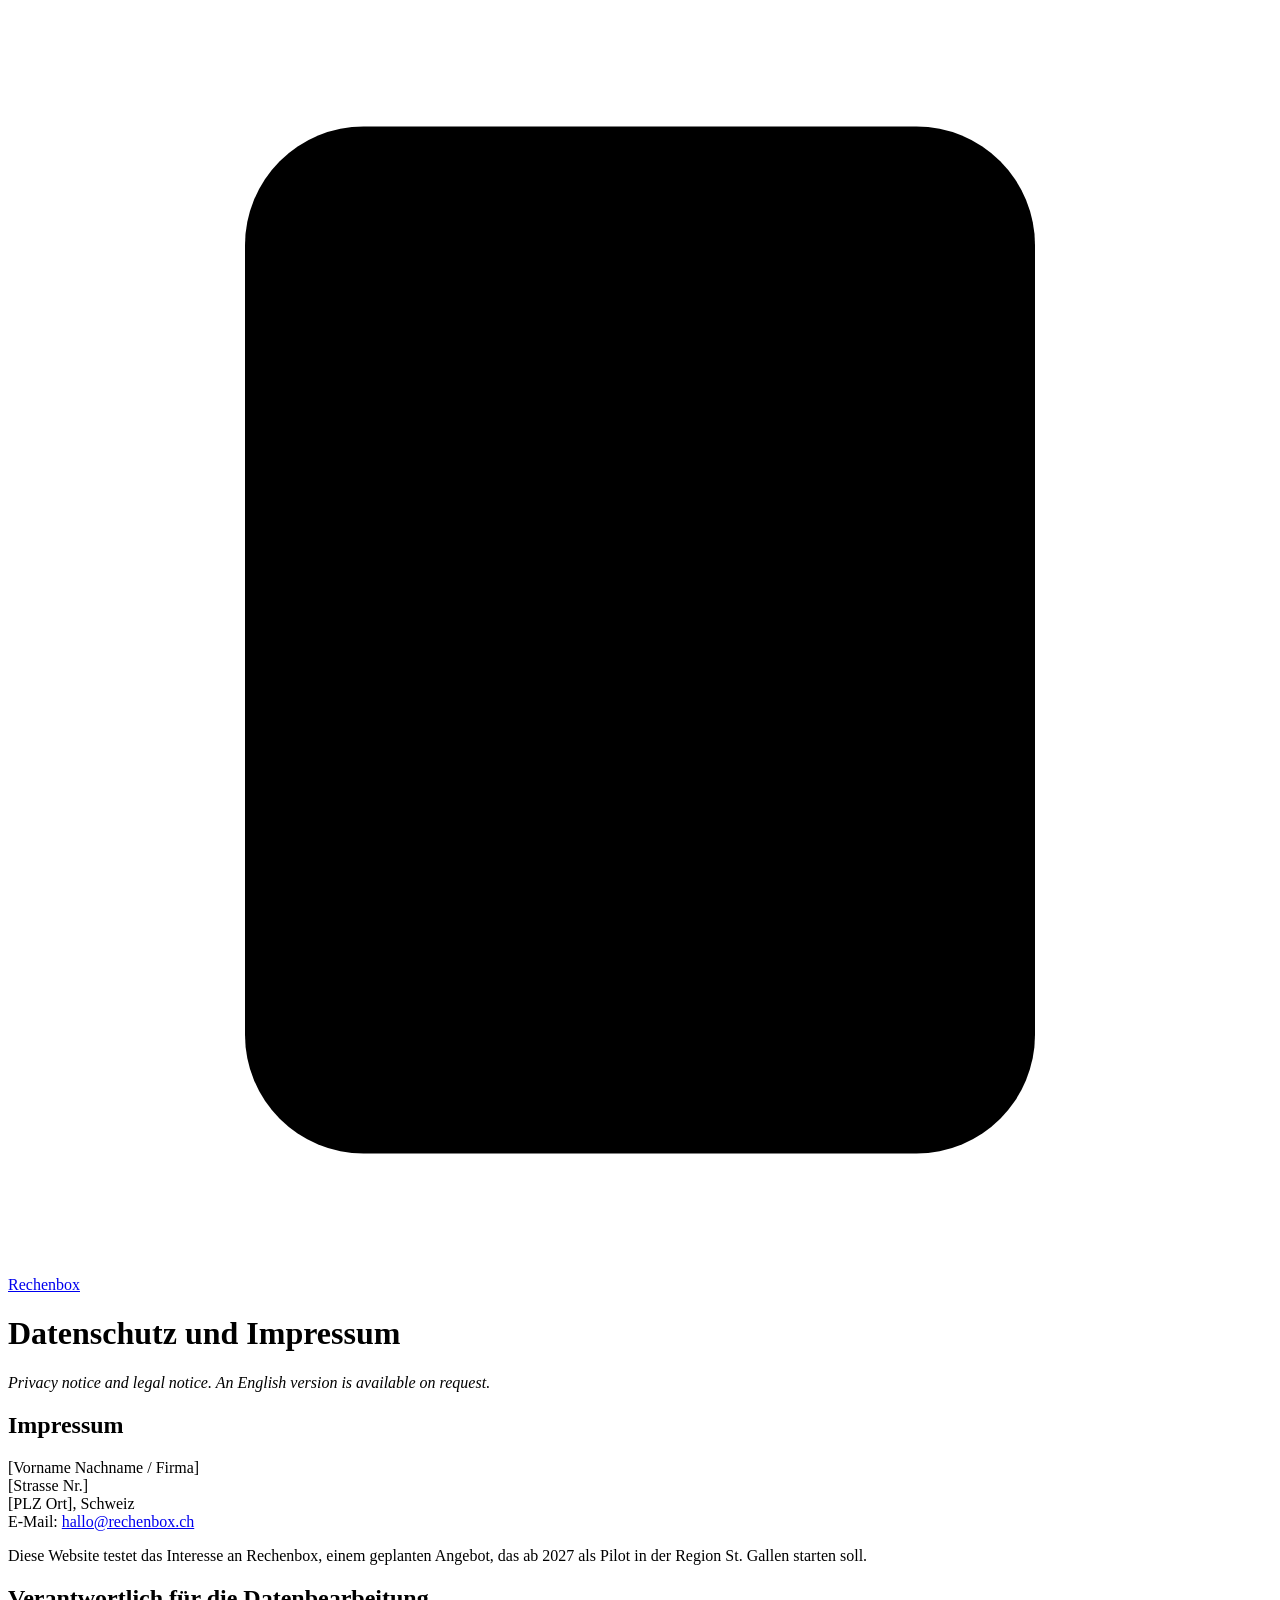
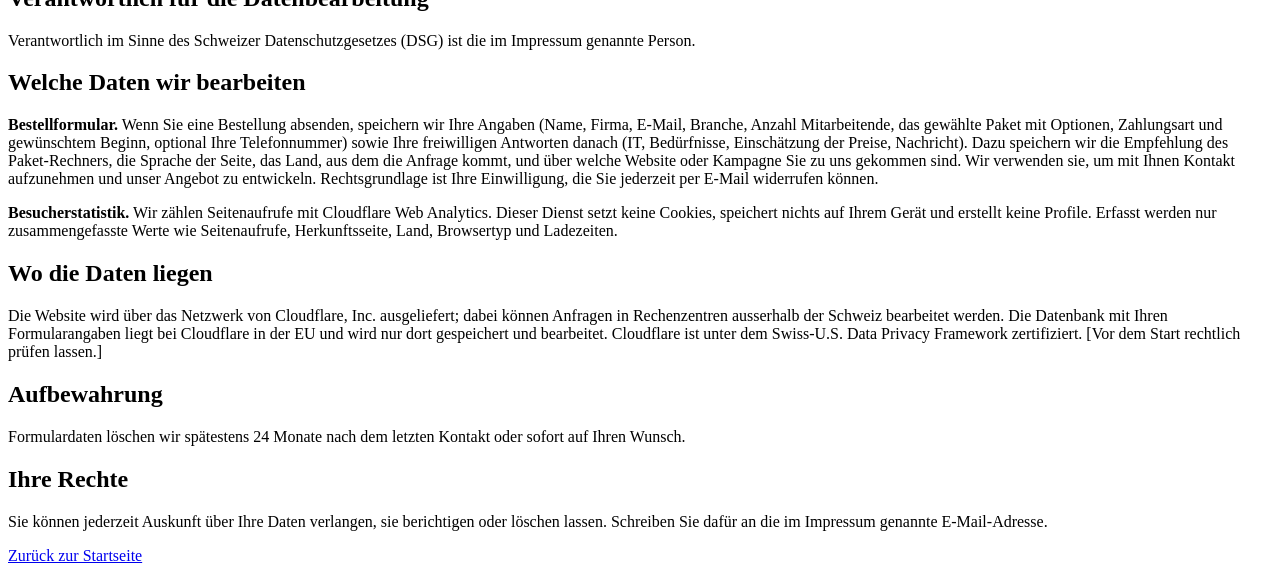
==== commit 5592d83f: "Apply the review findings to the order form From two independent reviews (copy and honesty, code and" ====
--- a/site/public/datenschutz.html
+++ b/site/public/datenschutz.html
@@ -36,7 +36,7 @@
       <p>Verantwortlich im Sinne des Schweizer Datenschutzgesetzes (DSG) ist die im Impressum genannte Person.</p>
 
       <h2>Welche Daten wir bearbeiten</h2>
-      <p><strong>Bestellformular.</strong> Wenn Sie eine Bestellung absenden, speichern wir Ihre Angaben (Name, Firma, E-Mail, optional Telefon, Branche und Grösse, das gewählte Paket mit Optionen, Zahlungsart und gewünschtem Start) sowie Ihre freiwilligen Antworten danach (IT, Bedürfnisse, Einschätzung der Preise, Nachricht). Wir verwenden sie, um mit Ihnen Kontakt aufzunehmen und unser Angebot zu entwickeln. Rechtsgrundlage ist Ihre Einwilligung, die Sie jederzeit per E-Mail widerrufen können.</p>
+      <p><strong>Bestellformular.</strong> Wenn Sie eine Bestellung absenden, speichern wir Ihre Angaben (Name, Firma, E-Mail, Branche, Anzahl Mitarbeitende, das gewählte Paket mit Optionen, Zahlungsart und gewünschtem Beginn, optional Ihre Telefonnummer) sowie Ihre freiwilligen Antworten danach (IT, Bedürfnisse, Einschätzung der Preise, Nachricht). Dazu speichern wir die Empfehlung des Paket-Rechners, die Sprache der Seite, das Land, aus dem die Anfrage kommt, und über welche Website oder Kampagne Sie zu uns gekommen sind. Wir verwenden sie, um mit Ihnen Kontakt aufzunehmen und unser Angebot zu entwickeln. Rechtsgrundlage ist Ihre Einwilligung, die Sie jederzeit per E-Mail widerrufen können.</p>
       <p><strong>Besucherstatistik.</strong> Wir zählen Seitenaufrufe mit Cloudflare Web Analytics. Dieser Dienst setzt keine Cookies, speichert nichts auf Ihrem Gerät und erstellt keine Profile. Erfasst werden nur zusammengefasste Werte wie Seitenaufrufe, Herkunftsseite, Land, Browsertyp und Ladezeiten.</p>
 
       <h2>Wo die Daten liegen</h2>
